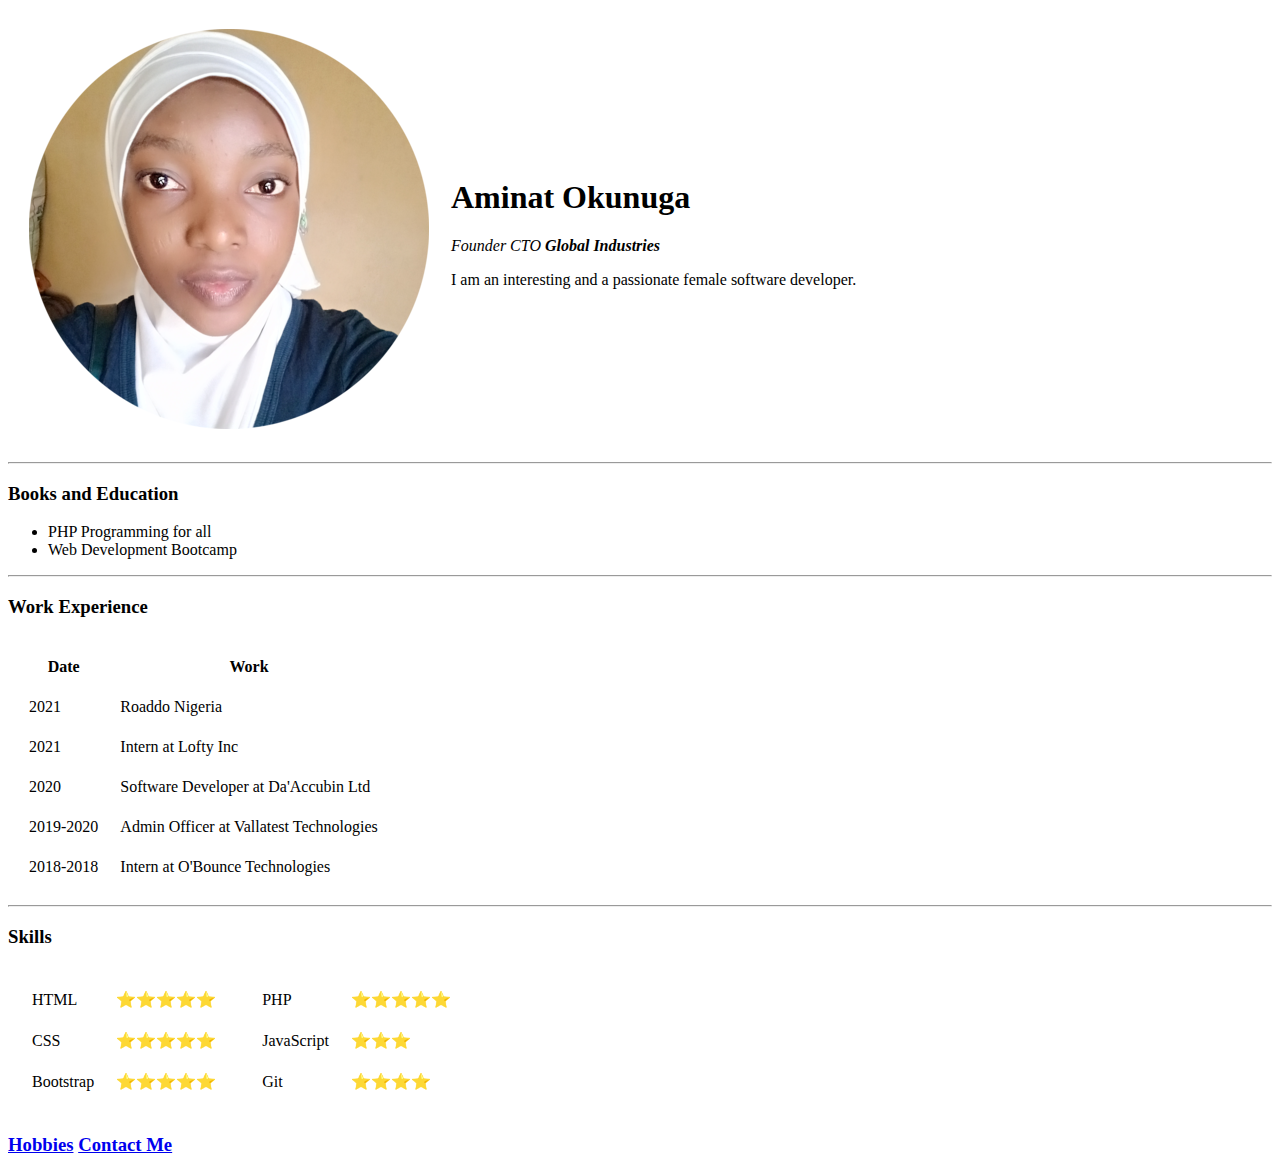
==== index.html @ e7623783 "added index, contact and hobbie page" ====
<!DOCTYPE html>
<html lang="en">
<head>
    <meta charset="UTF-8">
    <meta http-equiv="X-UA-Compatible" content="IE=edge">
    <meta name="viewport" content="width=device-width, initial-scale=1.0">
    <meta description = "This is a page about Okunuga Aminat Maknjuola. You want to know more about her, read on">
    <title>Aminat's | Personal Website</title>
</head>
<body>
    <table cellspacing="20px">
        <tbody>
            <tr>
                <td><img src="images/aminat-circle.png" alt=""></td>
                <td><h1>Aminat Okunuga</h1>
                    <p><em>Founder CTO <strong> Global Industries</strong></em></p>
                    <p>I am an interesting and a passionate female software developer. </p>
                </td>
            </tr>
        </tbody>
    </table>
    <hr>
    <h3>Books and Education</h3>
    <ul>
        <li>PHP Programming for all</li>
        <li>Web Development Bootcamp</li>
    </ul>
    <hr>
    <h3>Work Experience</h3>
    <table cellspacing="20px">
        <thead>
            <tr>
                <th>Date</th>
                <th>Work</th>
            </tr>
        </thead>
        <tbody>
            <tr>
                <td>2021</td>
                <td>Roaddo Nigeria</td>
            </tr>
            <tr>
                <td>2021</td>
                <td>Intern at Lofty Inc</td>
            </tr>
            <tr>
                <td>2020</td>
                <td>Software Developer at Da'Accubin Ltd</td>
            </tr>
            <tr>
                <td>2019-2020</td>
                <td>Admin Officer at Vallatest Technologies</td>
            </tr>
            <tr>
                <td>2018-2018</td>
                <td>Intern at O'Bounce Technologies</td>
            </tr>
        </tbody>
    </table>
    <hr>
    <h3>Skills</h3>
    <table>
        <tr>
            <td>
                <table cellspacing="20px">
                    <tr>
                        <td>HTML</td>
                        <td>⭐⭐⭐⭐⭐</td>
                    </tr>
                    <tr>
                        <td>CSS</td>
                        <td>⭐⭐⭐⭐⭐</td>
                    </tr>
                    <tr>
                        <td>Bootstrap</td>
                        <td>⭐⭐⭐⭐⭐</td>
                    </tr>
                    
                </table>
            </td>
            <td>
                <table cellspacing="20px">
                    <tr>
                        <td>PHP</td>
                        <td>⭐⭐⭐⭐⭐</td>
                    </tr>
                    <tr>
                        <td>JavaScript</td>
                        <td>⭐⭐⭐</td>
                    </tr>
                    <tr>
                        <td>Git</td>
                        <td>⭐⭐⭐⭐</td>
                    </tr>
                    
                </table>
            </td>
        </tr>
    </table>
    <h3><a href="hobbies.html">Hobbies</a> <a href="contact.html">Contact Me</a></h3>
   
    
</body>
</html>
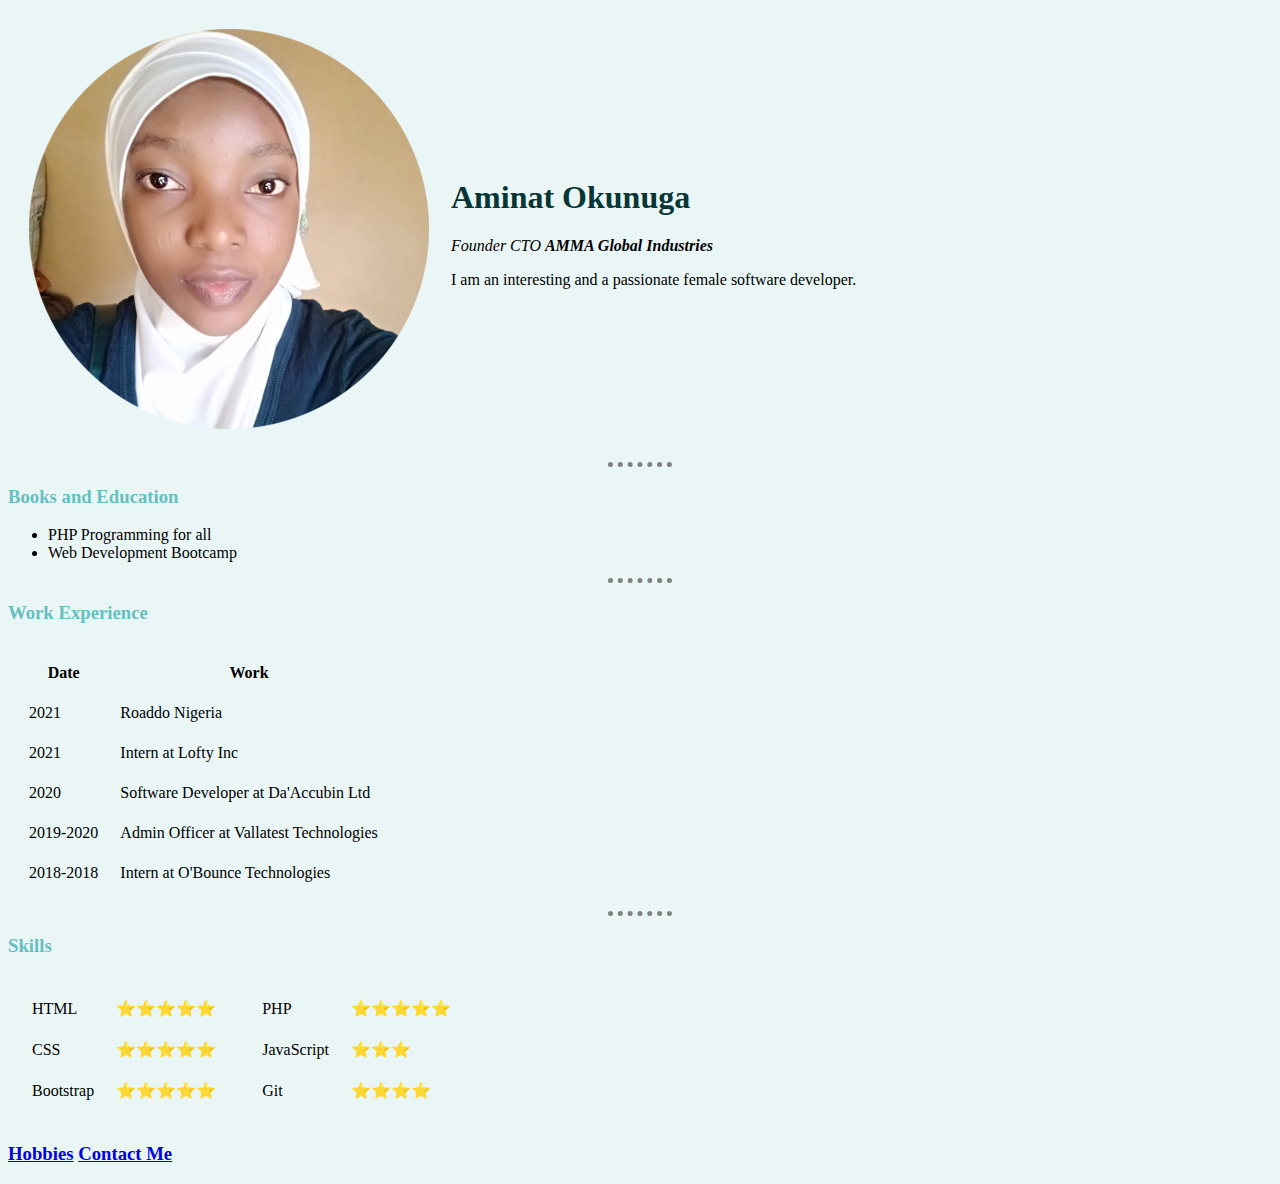
==== commit ac10f8cb: "added style.css" ====
--- a/index.html
+++ b/index.html
@@ -6,6 +6,7 @@
     <meta name="viewport" content="width=device-width, initial-scale=1.0">
     <meta description = "This is a page about Okunuga Aminat Maknjuola. You want to know more about her, read on">
     <title>Aminat's | Personal Website</title>
+    <link rel="stylesheet" href="css/styles.css">
 </head>
 <body>
     <table cellspacing="20px">
@@ -13,7 +14,7 @@
             <tr>
                 <td><img src="images/aminat-circle.png" alt=""></td>
                 <td><h1>Aminat Okunuga</h1>
-                    <p><em>Founder CTO <strong> Global Industries</strong></em></p>
+                    <p><em>Founder CTO <strong> AMMA Global Industries</strong></em></p>
                     <p>I am an interesting and a passionate female software developer. </p>
                 </td>
             </tr>
--- a/css/styles.css
+++ b/css/styles.css
@@ -0,0 +1,16 @@
+body{
+    background-color: #EAF6F6;
+}
+hr{
+    border-style: none;
+    border-top-style: dotted;
+    border-top-color: grey;
+    border-width: 5px;
+    width: 5%;
+}
+h1{
+    color: #073636;
+}
+h3{
+    color: #66BFBF;
+}